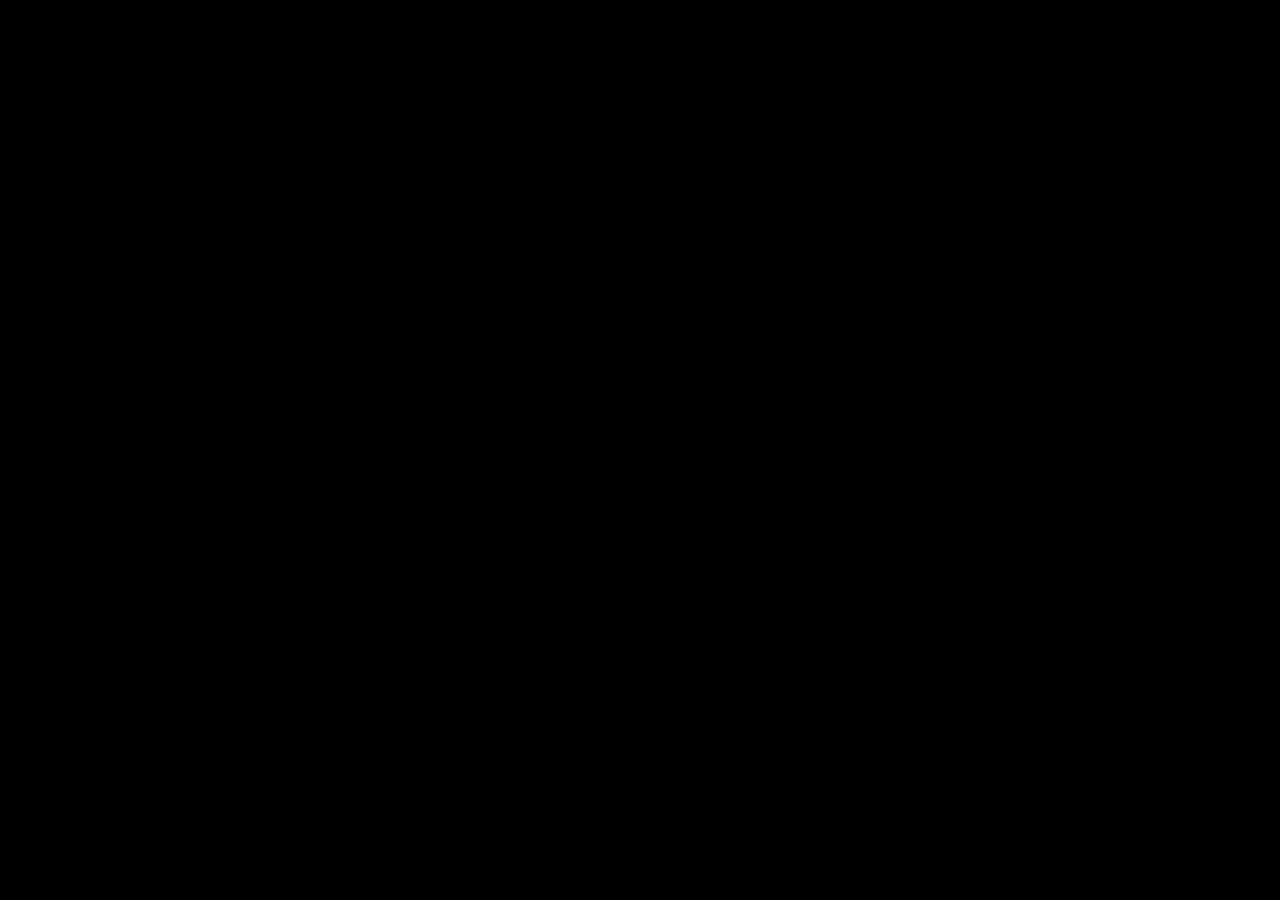
==== game/index.html @ a03cd57b "Create web files" ====
<!doctype html>
<html lang="en">
<head>
    <meta charset="UTF-8">
    <meta name="viewport" content="width=device-width" />
    <meta http-equiv="X-UA-Compatible" content="ie=edge" />
    <title>Lights Out</title>
    <script type="module" src="./index.js"></script>
    <link rel="stylesheet" href="./index.css"/>
</head>
<body>

</body>
</html>
---- game/index.css ----
body {
    background: #000;
}
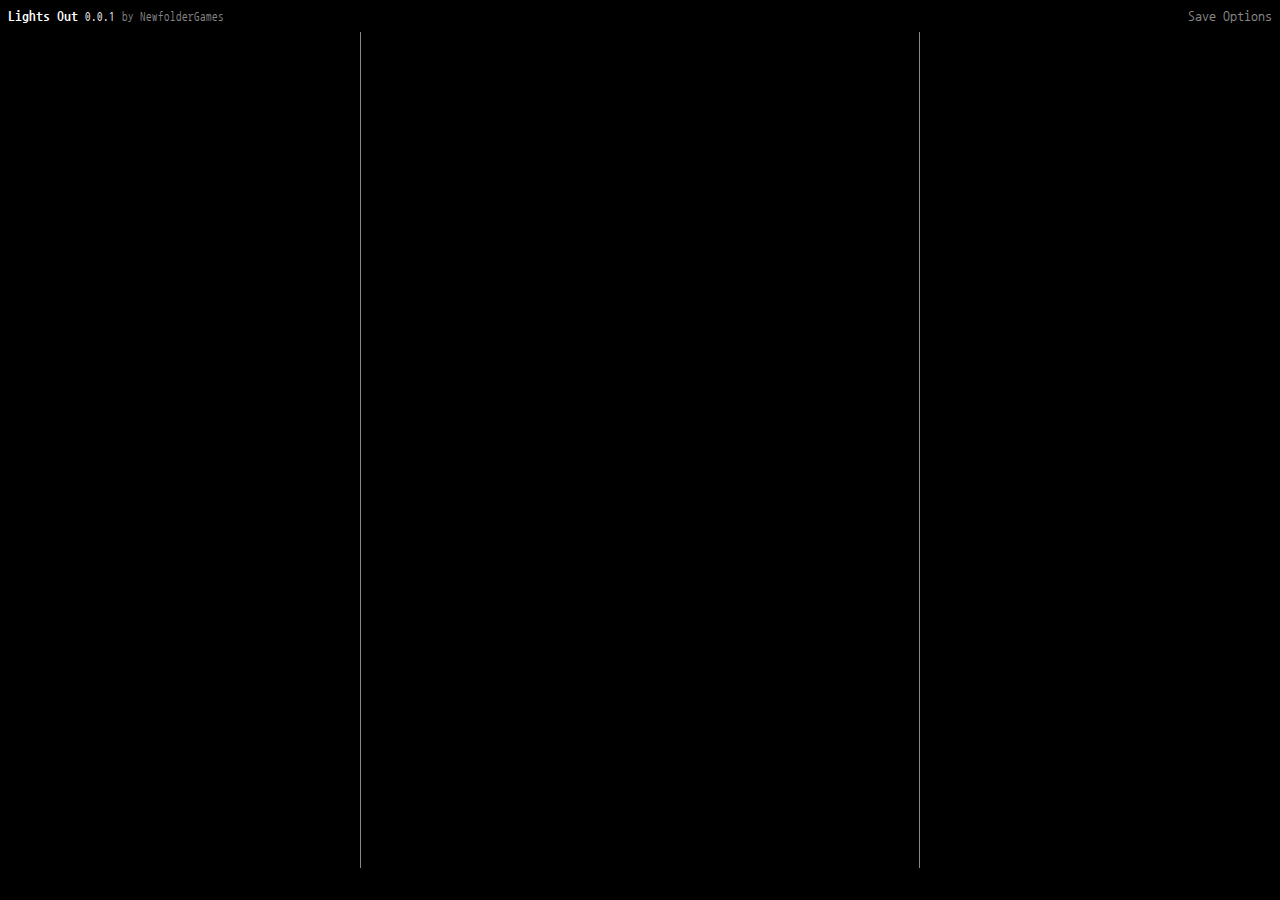
==== commit a94d144c: "Update HTML and CSS to match lights-out-legacy" ====
--- a/game/index.html
+++ b/game/index.html
@@ -9,6 +9,48 @@
     <link rel="stylesheet" href="./index.css"/>
 </head>
 <body>
-
+    <div id="loading" class="active">
+        <div class="loading-text-container">
+            <div class="loading-text">Loading...</div>
+            <div class="loading-description"></div>
+        </div>
+    </div>
+    <header id="game-header">
+        <section class="left">
+            <span class="title">Lights Out</span>
+            <span class="version">0.0.1</span>
+            <span class="creator">by NewfolderGames</span>
+        </section>
+        <section class="center"></section>
+        <section class="right">
+            <span class="save">Save</span>
+            <span class="options">Options</span>
+        </section>
+    </header>
+    <main id="game">
+        <aside id="resource-container"></aside>
+        <article id="tab-container">
+            <section id="tab-lighthouse" class="tab">
+                <div id="tab-lighthouse-image-wrapper"></div>
+                <div id="tab-lighthouse-buttons"></div>
+            </section>
+            <section id="tab-building" class="tab"></section>
+            <section id="tab-technology" class="tab">
+                <div id="tab-technology-locked"></div>
+                <div id="tab-technology-researchable"></div>
+                <div id="tab-technology-researched"></div>
+            </section>
+            <section id="tab-upgrade" class="tab">
+                <div id="tab-upgrade-locked"></div>
+                <div id="tab-upgrade-researchable"></div>
+                <div id="tab-upgrade-researched"></div>
+            </section>
+            <section id="tab-stats" class="tab"></section>
+        </article>
+        <aside id="log-container">
+            <ul id="log-list"></ul>
+        </aside>
+    </main>
+    <nav id="tab-list"></nav>
 </body>
 </html>
--- a/game/index.css
+++ b/game/index.css
@@ -1,3 +1,135 @@
+@import url('https://fonts.googleapis.com/css2?family=Nanum+Gothic+Coding:wght@400;700&display=swap');
+
+:root {
+    --color-bright: #ffffff;
+    --color-lightgrey: #888888;
+    --color-grey: #666666;
+    --color-darkgrey: #444444;
+    --color-dark: #222222;
+}
+
 body {
+    margin: 0;
     background: #000;
+    color: #fff;
+    font-family: 'Nanum Gothic Coding', monospace;
+    font-size: 14px;
 }
+
+/* Animations */
+
+@keyframes fadeIn {
+    0% {
+        opacity: 0;
+    }
+    100% {
+        opacity: 1;
+    }
+}
+
+/* Loading */
+
+#loading {
+    display: none;
+    align-items: center;
+    justify-content: center;
+    position: fixed;
+    top: 0;
+    left: 0;
+    width: 100%;
+    height: 100%;
+    &.active {
+        display: flex;
+    }
+}
+
+#loading .loading-text-container {
+    text-align: center;
+}
+
+#loading .loading-description {
+
+    margin-top: 4px;
+    color: #888;
+
+    &:empty {
+        margin-top: 0;
+    }
+
+}
+
+/* Header */
+
+#game-header {
+
+    display: flex;
+    height: 32px;
+
+    & > section {
+        padding: 0 8px;
+        line-height: 32px;
+    }
+
+    & .left {
+        & .title { font-weight: bold; }
+        & .version { font-size: 0.75em; }
+        & .creator {
+            font-size: 0.75em;
+            color: #888888;
+        }
+    }
+    & .center { flex: 1; }
+    & .right {
+        & > span {
+            color: #888888;
+            &:hover {
+                color: #ffffff;
+                font-weight: bold;
+                cursor: pointer;
+            }
+        }
+    }
+
+}
+
+/* Game */
+
+#game {
+    display: flex;
+    height: calc(100dvh - 64px);
+}
+
+#resource-container {
+    box-sizing: border-box;
+    flex-basis: 360px;
+    overflow-y: auto;
+    padding: 16px;
+}
+
+#tab-container {
+    flex: 1;
+    padding: 16px;
+    border: 1px solid var(--color-lightgrey);
+    border-top: none;
+    border-bottom: none;
+}
+
+#log-container {
+    box-sizing: border-box;
+    flex-basis: 360px;
+    padding: 16px;
+}
+
+#log-list {
+    height: 100%;
+    list-style: none;
+    margin: 0;
+    padding: 0;
+    overflow-y: hidden;
+}
+
+#tab-list {
+    height: 32px;
+    line-height: 32px;
+    text-align: center;
+}
